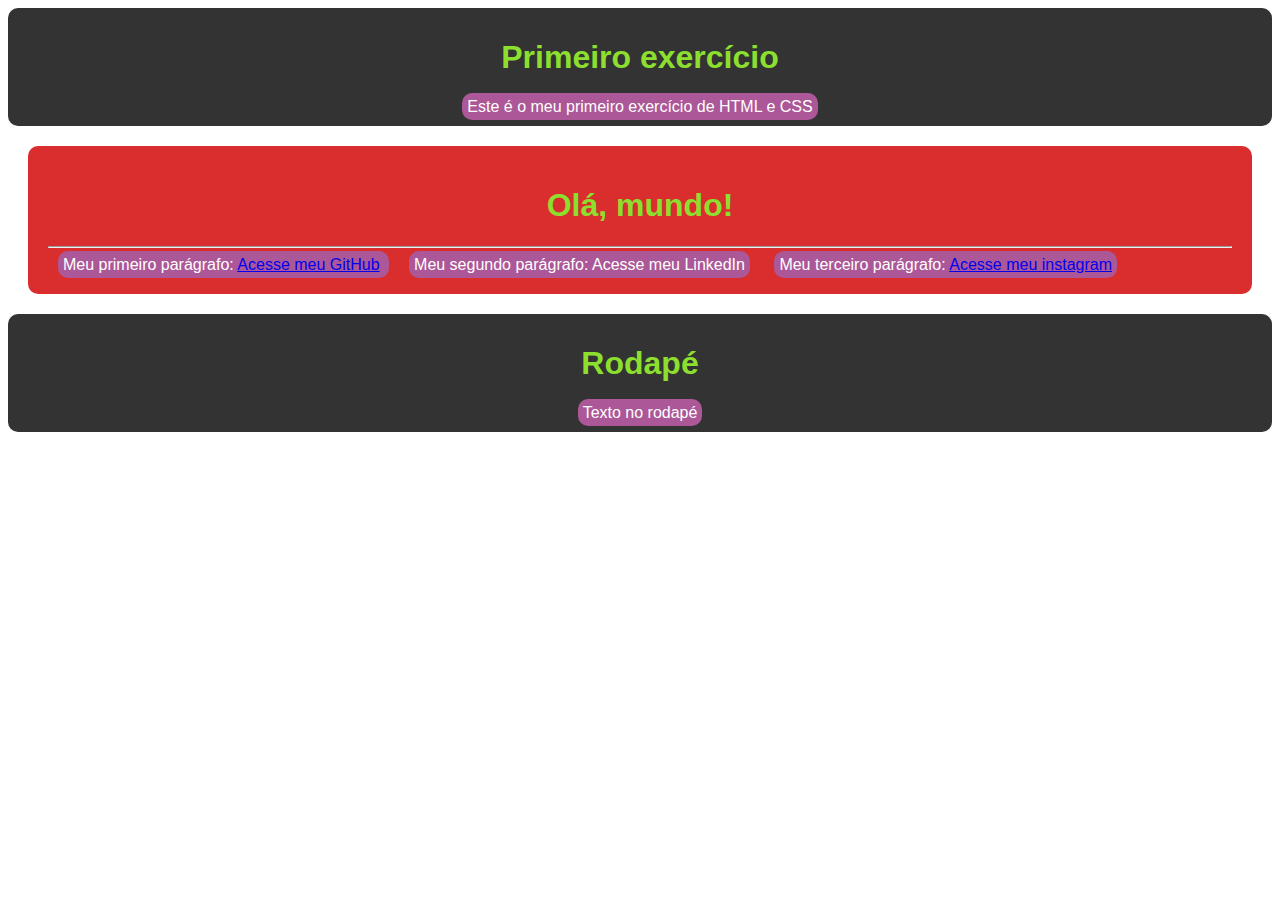
==== Pratica01HTMLCSS/index.html @ 40d9165b "Atv01- q01 - q02" ====
<!DOCTYPE html>
<html lang="pt-br">
<head>
    <meta charset="UTF-8">
    <meta name="viewport" content="width=device-width, initial-scale=1.0">
    <title> Primeiro exercício</title>
    <style>
        header{
            background-color: #333;
            color: #fff;
            font-family: Arial, Helvetica, sans-serif;
            font-size: 20;
            padding: 10px;
            text-align: center;
            border-radius: 10px;
        }
        main{
            background-color: #da2e2e;
            font-family: Arial, Helvetica, sans-serif;
            font-size: 20;
            padding: 20px;
            margin: 20px;
            border-radius: 10px;
        }
        footer{
            font-family: Arial, Helvetica, sans-serif;
            font-size: 20;
            background-color: #333;
            color: #fff;
            padding: 10px;
            text-align: center;
            border-radius: 10px;
        }
        h1{
            color: rgb(140, 223, 46);
            text-align: center;
        }
        p{
            font-family: Arial, Helvetica, sans-serif;
            font-size: 20;
            background-color: rgb(172, 87, 151);
            color: #ffffff;
            padding: 5px;
            margin: 10px;
            text-align: center;
            display: inline;
            border-radius: 10px;
        }
    </style>
</head>
<header>
    <h1>Primeiro exercício</h1>
    <p>Este é o meu primeiro exercício de HTML e CSS
</header>
<main>
    <h1>Olá, mundo!</h1>
    <hr>
    <p>Meu primeiro parágrafo:
        <a href="https://github.com/RogerCarvalhoUEPB" target="_blank" rel="external"> Acesse meu GitHub</a>
    </p>
    <p>Meu segundo parágrafo: <a href="https://www.linkedin.com/in/roger-natan-carvalho-silva-93715a24b/" target="_blank" rel="external"></a> Acesse meu LinkedIn</p>
    <p>Meu terceiro parágrafo: <a href="https://www.instagram.com/rc.arvalho/" target="_blank" rel="external"> Acesse meu instagram</a></p>
</main>

<footer>
    <h1>Rodapé</h1>
    <p>Texto no rodapé</p>
</footer>
</html>
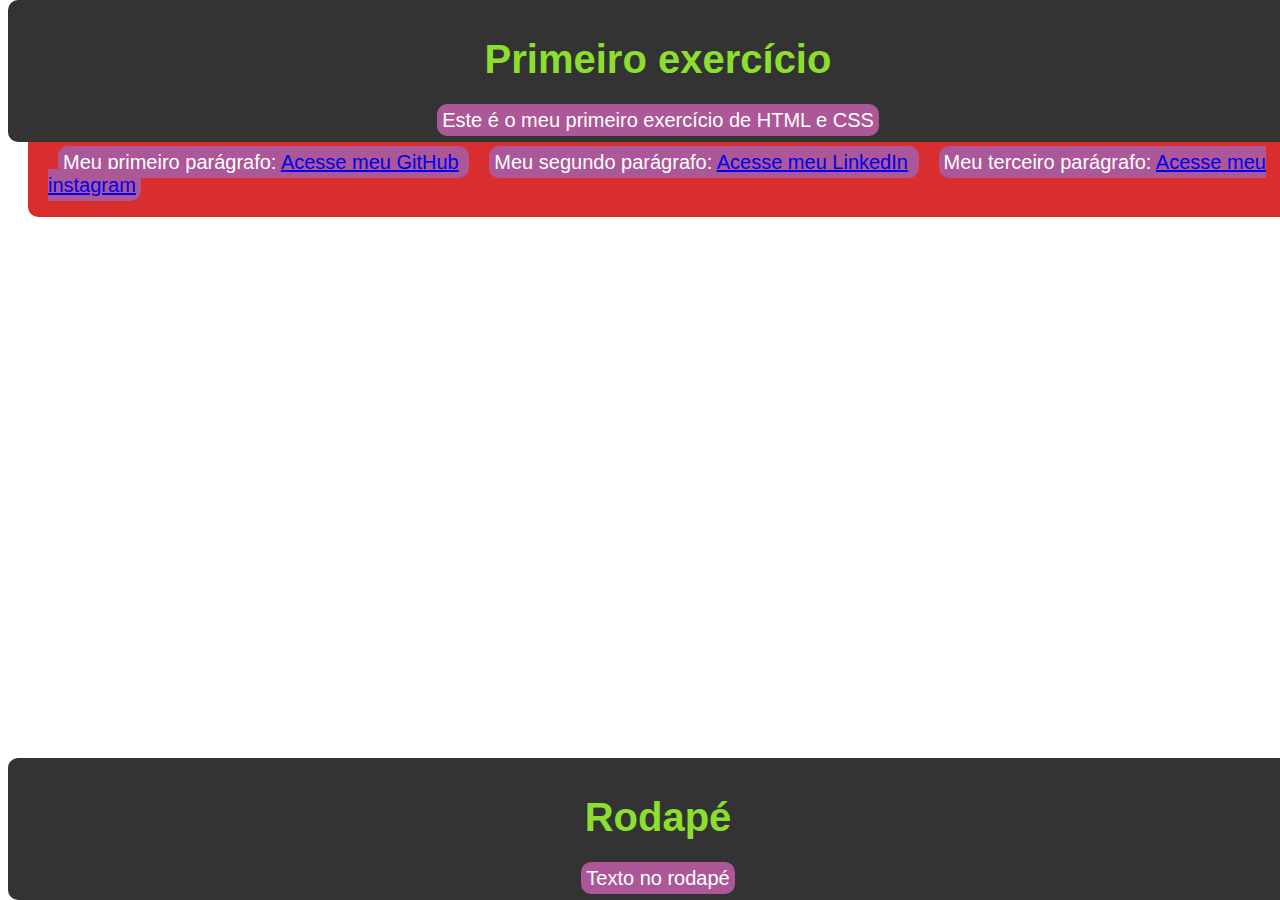
==== commit 42ef545d: "atv 01 - q1-q2" ====
--- a/Pratica01HTMLCSS/index.html
+++ b/Pratica01HTMLCSS/index.html
@@ -4,49 +4,7 @@
     <meta charset="UTF-8">
     <meta name="viewport" content="width=device-width, initial-scale=1.0">
     <title> Primeiro exercício</title>
-    <style>
-        header{
-            background-color: #333;
-            color: #fff;
-            font-family: Arial, Helvetica, sans-serif;
-            font-size: 20;
-            padding: 10px;
-            text-align: center;
-            border-radius: 10px;
-        }
-        main{
-            background-color: #da2e2e;
-            font-family: Arial, Helvetica, sans-serif;
-            font-size: 20;
-            padding: 20px;
-            margin: 20px;
-            border-radius: 10px;
-        }
-        footer{
-            font-family: Arial, Helvetica, sans-serif;
-            font-size: 20;
-            background-color: #333;
-            color: #fff;
-            padding: 10px;
-            text-align: center;
-            border-radius: 10px;
-        }
-        h1{
-            color: rgb(140, 223, 46);
-            text-align: center;
-        }
-        p{
-            font-family: Arial, Helvetica, sans-serif;
-            font-size: 20;
-            background-color: rgb(172, 87, 151);
-            color: #ffffff;
-            padding: 5px;
-            margin: 10px;
-            text-align: center;
-            display: inline;
-            border-radius: 10px;
-        }
-    </style>
+    <link rel="stylesheet" href="style.css">
 </head>
 <header>
     <h1>Primeiro exercício</h1>
@@ -58,7 +16,7 @@
     <p>Meu primeiro parágrafo:
         <a href="https://github.com/RogerCarvalhoUEPB" target="_blank" rel="external"> Acesse meu GitHub</a>
     </p>
-    <p>Meu segundo parágrafo: <a href="https://www.linkedin.com/in/roger-natan-carvalho-silva-93715a24b/" target="_blank" rel="external"></a> Acesse meu LinkedIn</p>
+    <p>Meu segundo parágrafo: <a href="https://www.instagram.com/rc.arvalho/" target="_blank" rel="external">Acesse meu LinkedIn</a> </p>
     <p>Meu terceiro parágrafo: <a href="https://www.instagram.com/rc.arvalho/" target="_blank" rel="external"> Acesse meu instagram</a></p>
 </main>
 
--- a/Pratica01HTMLCSS/style.css
+++ b/Pratica01HTMLCSS/style.css
@@ -0,0 +1,50 @@
+header{
+    background-color: #333;
+    color: #fff;
+    font-family: Arial, Helvetica, sans-serif;
+    font-size: 20px;
+    padding: 10px;
+    text-align: center;
+    border-radius: 10px;
+    width: 100%;
+    position: absolute;
+    top: 0;
+}
+main{
+    background-color: #da2e2e;
+    font-family: Arial, Helvetica, sans-serif;
+    font-size: 20px;
+    padding: 20px;
+    margin: 20px;
+    border-radius: 10px;
+    width: 100%;
+    position: center;
+    
+}
+footer{
+    font-family: Arial, Helvetica, sans-serif;
+    font-size: 20px;
+    background-color: #333;
+    color: #fff;
+    padding: 10px;
+    text-align: center;
+    border-radius: 10px;
+    position: absolute;
+    bottom: 0;
+    width: 100%;
+}
+h1{
+    color: rgb(140, 223, 46);
+    text-align: center;
+}
+p{
+    font-family: Arial, Helvetica, sans-serif;
+    font-size: 20px;
+    background-color: rgb(172, 87, 151);
+    color: #ffffff;
+    padding: 5px;
+    margin: 10px;
+    text-align: center;
+    display: inline;
+    border-radius: 10px;
+}